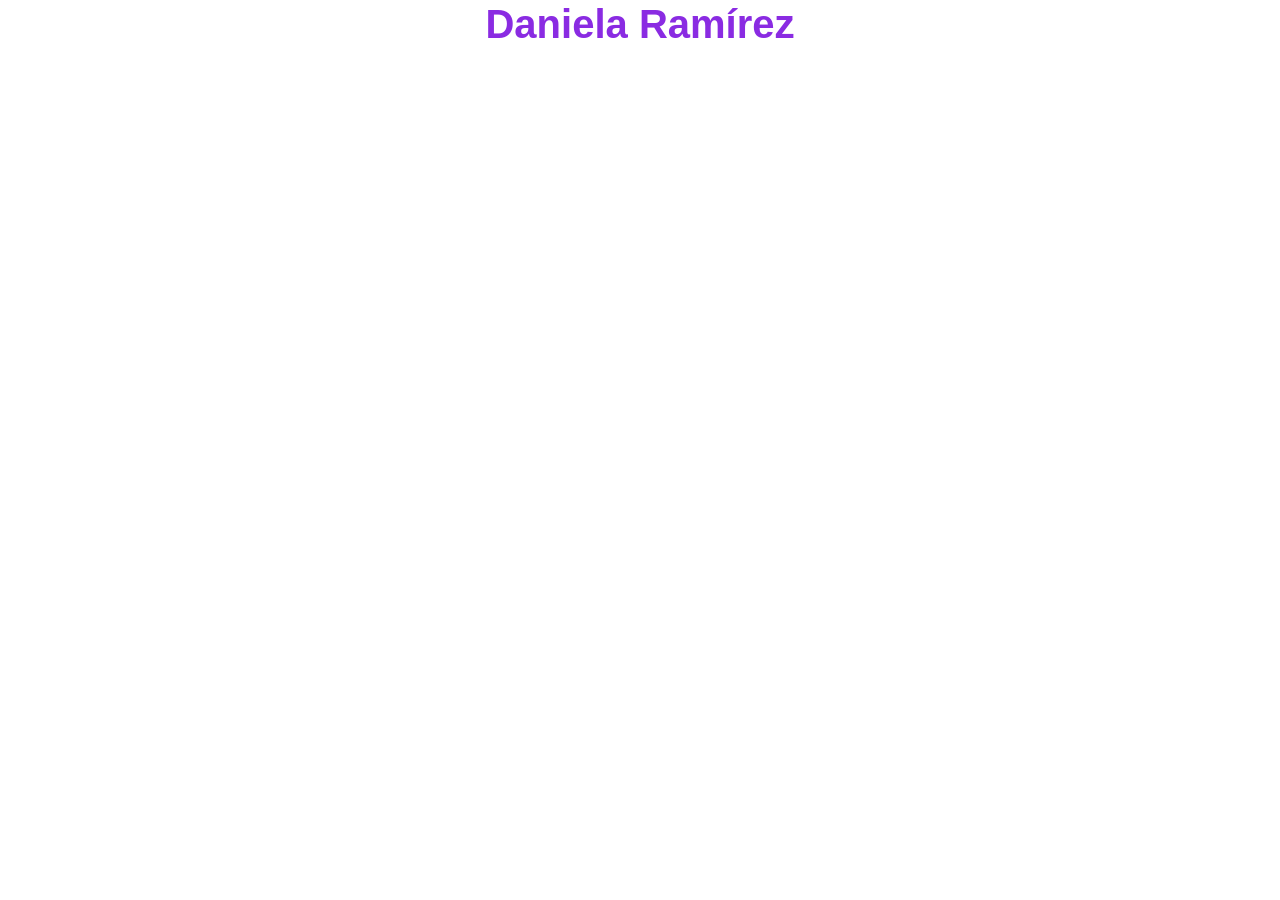
==== index.html @ 894c74c3 "LP DAN" ====
<!doctype html>
<html lang="en">
  <head>
    <!-- Required meta tags -->
    <meta charset="utf-8">
    <meta name="viewport" content="width=device-width, initial-scale=1">

    <!-- Bootstrap CSS -->
    <link href="https://cdn.jsdelivr.net/npm/bootstrap@5.0.2/dist/css/bootstrap.min.css" rel="stylesheet" integrity="sha384-EVSTQN3/azprG1Anm3QDgpJLIm9Nao0Yz1ztcQTwFspd3yD65VohhpuuCOmLASjC" crossorigin="anonymous">

    <title>Index</title>
  </head>
  <body>

<style>
    #Dan_Name{
text-align: center;
color: blueviolet;
font-family: Arial, Helvetica, sans-serif;
font-weight: bold;

    }
</style>

    <center>

        <h1 id="Dan_Name">
            Daniela Ramírez
        </h1>

    </center>
   

    <!-- Optional JavaScript; choose one of the two! -->

    <!-- Option 1: Bootstrap Bundle with Popper -->
    <script src="https://cdn.jsdelivr.net/npm/bootstrap@5.0.2/dist/js/bootstrap.bundle.min.js" integrity="sha384-MrcW6ZMFYlzcLA8Nl+NtUVF0sA7MsXsP1UyJoMp4YLEuNSfAP+JcXn/tWtIaxVXM" crossorigin="anonymous"></script>

    <!-- Option 2: Separate Popper and Bootstrap JS -->
    <!--
    <script src="https://cdn.jsdelivr.net/npm/@popperjs/core@2.9.2/dist/umd/popper.min.js" integrity="sha384-IQsoLXl5PILFhosVNubq5LC7Qb9DXgDA9i+tQ8Zj3iwWAwPtgFTxbJ8NT4GN1R8p" crossorigin="anonymous"></script>
    <script src="https://cdn.jsdelivr.net/npm/bootstrap@5.0.2/dist/js/bootstrap.min.js" integrity="sha384-cVKIPhGWiC2Al4u+LWgxfKTRIcfu0JTxR+EQDz/bgldoEyl4H0zUF0QKbrJ0EcQF" crossorigin="anonymous"></script>
    -->
  </body>
</html>
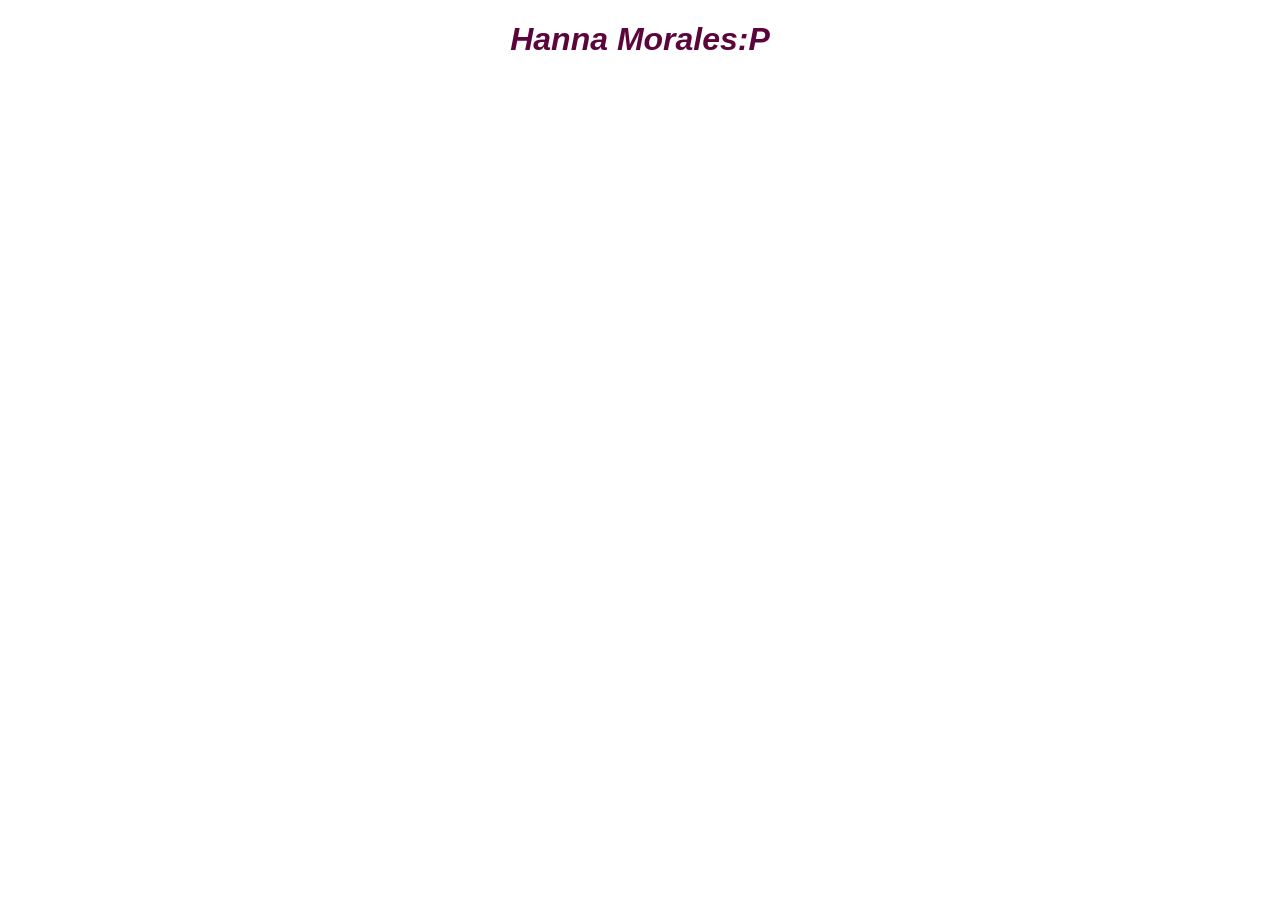
==== commit cf75a2e5: "Agregue mi nombre" ====
--- a/index.html
+++ b/index.html
@@ -1,45 +1,12 @@
-<!doctype html>
+<!DOCTYPE html>
 <html lang="en">
-  <head>
-    <!-- Required meta tags -->
-    <meta charset="utf-8">
-    <meta name="viewport" content="width=device-width, initial-scale=1">
-
-    <!-- Bootstrap CSS -->
-    <link href="https://cdn.jsdelivr.net/npm/bootstrap@5.0.2/dist/css/bootstrap.min.css" rel="stylesheet" integrity="sha384-EVSTQN3/azprG1Anm3QDgpJLIm9Nao0Yz1ztcQTwFspd3yD65VohhpuuCOmLASjC" crossorigin="anonymous">
-
-    <title>Index</title>
-  </head>
-  <body>
-
-<style>
-    #Dan_Name{
-text-align: center;
-color: blueviolet;
-font-family: Arial, Helvetica, sans-serif;
-font-weight: bold;
-
-    }
-</style>
-
-    <center>
-
-        <h1 id="Dan_Name">
-            Daniela Ramírez
-        </h1>
-
-    </center>
-   
-
-    <!-- Optional JavaScript; choose one of the two! -->
-
-    <!-- Option 1: Bootstrap Bundle with Popper -->
-    <script src="https://cdn.jsdelivr.net/npm/bootstrap@5.0.2/dist/js/bootstrap.bundle.min.js" integrity="sha384-MrcW6ZMFYlzcLA8Nl+NtUVF0sA7MsXsP1UyJoMp4YLEuNSfAP+JcXn/tWtIaxVXM" crossorigin="anonymous"></script>
-
-    <!-- Option 2: Separate Popper and Bootstrap JS -->
-    <!--
-    <script src="https://cdn.jsdelivr.net/npm/@popperjs/core@2.9.2/dist/umd/popper.min.js" integrity="sha384-IQsoLXl5PILFhosVNubq5LC7Qb9DXgDA9i+tQ8Zj3iwWAwPtgFTxbJ8NT4GN1R8p" crossorigin="anonymous"></script>
-    <script src="https://cdn.jsdelivr.net/npm/bootstrap@5.0.2/dist/js/bootstrap.min.js" integrity="sha384-cVKIPhGWiC2Al4u+LWgxfKTRIcfu0JTxR+EQDz/bgldoEyl4H0zUF0QKbrJ0EcQF" crossorigin="anonymous"></script>
-    -->
-  </body>
+<head>
+    <meta charset="UTF-8">
+    <meta name="viewport" content="width=device-width, initial-scale=1.0">
+    <title>Landing Page</title>
+    <link rel="stylesheet" href="css/style.css">
+</head>
+<body>
+    <h1 id="hanna_name"><i>Hanna Morales:P</i></h1>
+</body>
 </html>
--- a/css/style.css
+++ b/css/style.css
@@ -0,0 +1,6 @@
+#hanna_name {
+    font-family: Verdana, Geneva, Tahoma, sans-serif;
+    font-weight: bold;
+    color: #5c053d;
+    text-align: center;
+}
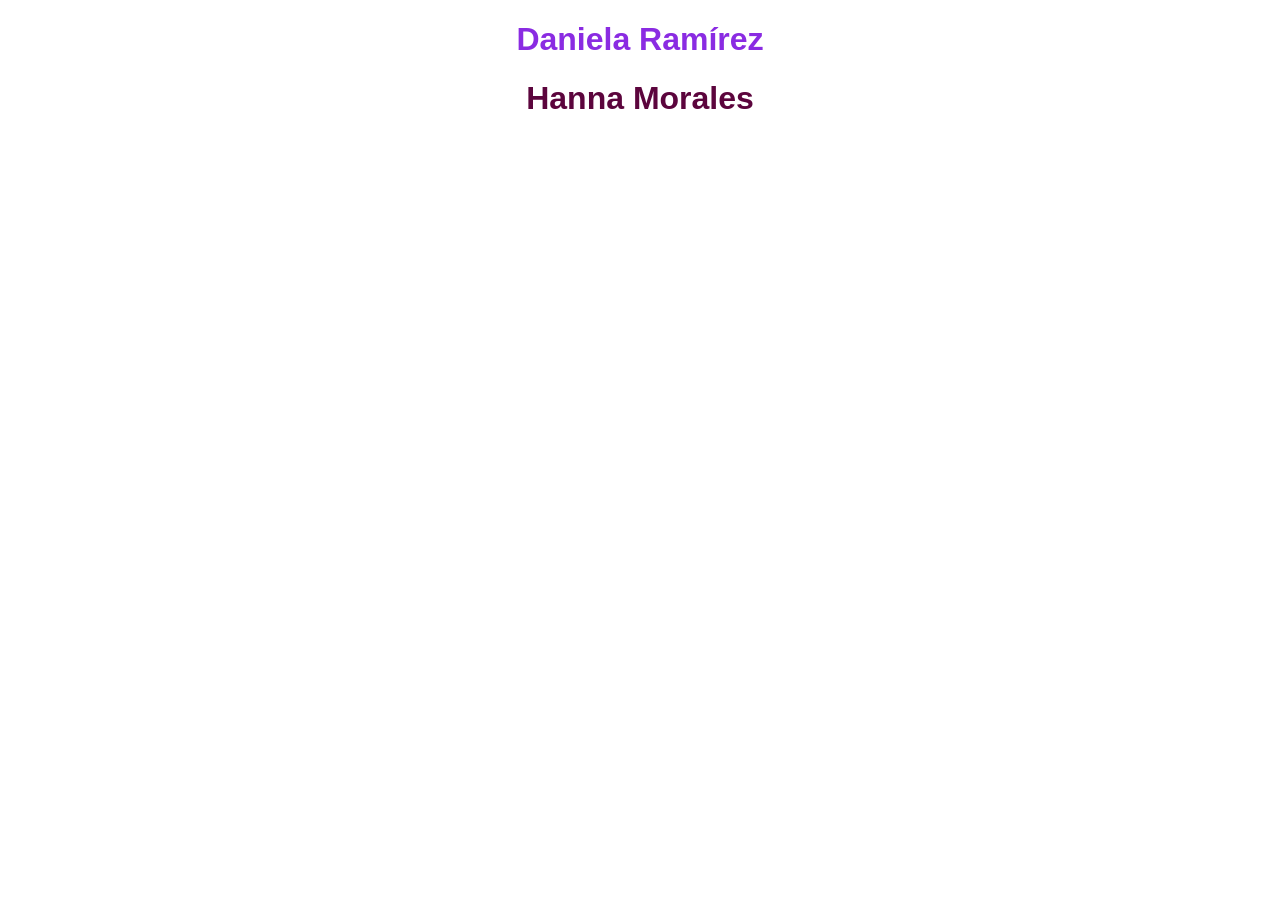
==== commit ceaa77c8: "Resolviendo primer conflicto" ====
--- a/index.html
+++ b/index.html
@@ -1,12 +1,22 @@
 <!DOCTYPE html>
-<html lang="en">
+<html lang="es">
 <head>
     <meta charset="UTF-8">
     <meta name="viewport" content="width=device-width, initial-scale=1.0">
     <title>Landing Page</title>
     <link rel="stylesheet" href="css/style.css">
 </head>
-<body>
-    <h1 id="hanna_name"><i>Hanna Morales:P</i></h1>
-</body>
+<!doctype html>
+
+  <body>
+
+        <h1 id="Dan_Name">
+            Daniela Ramírez
+
+        </h1>
+<h1 id="hanna_name">
+    Hanna Morales
+</h1>
+   
+  </body>
 </html>
--- a/css/style.css
+++ b/css/style.css
@@ -3,4 +3,11 @@
     font-weight: bold;
     color: #5c053d;
     text-align: center;
-}+}
+#Dan_Name{
+    text-align: center;
+    color: blueviolet;
+    font-family: Arial, Helvetica, sans-serif;
+    font-weight: bold;
+    
+        }
